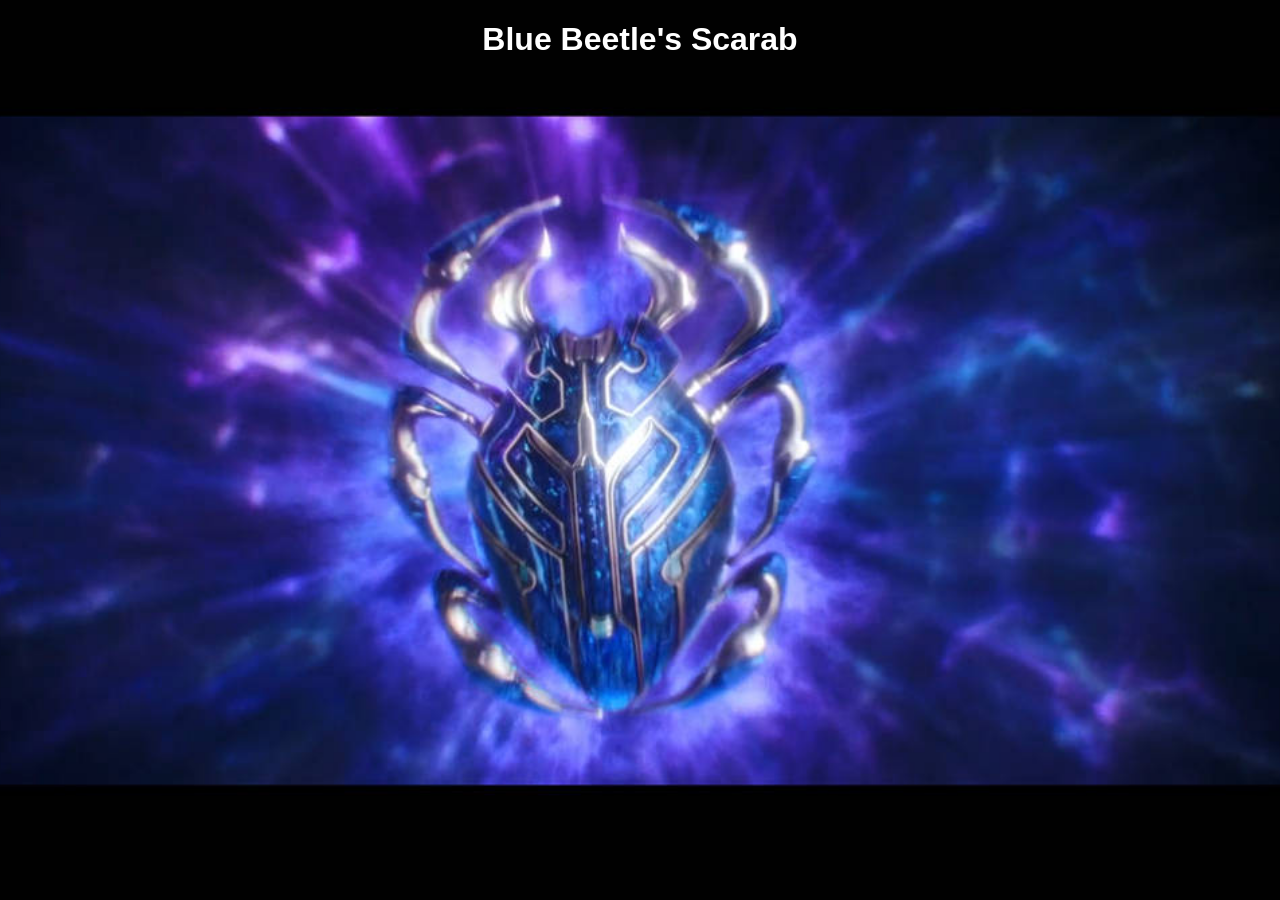
==== blue_scarab.html @ e1ec0a72 "file restructure" ====
<!DOCTYPE html>
<html lang="en">
<head>
    <meta charset="UTF-8">
    <meta name="viewport" content="width=device-width, initial-scale=1.0">
    <link rel="stylesheet" href="styles/styles.css">
    <title>Scarab</title>
    <style>
  body {
    background-image: url('images/scarab.jpg'); 
    background-size: cover;   
    background-attachment: fixed;      
    background-repeat: no-repeat;    
    background-position: center;           
    margin: 0;                             
  }
</style>
</head>
<body>
<h1>Blue Beetle's Scarab</h1>
</body>
</html>
---- styles/styles.css ----
.image-grid img {
  width: 100;
  height: 200px; 
  object-fit: cover;
  border-radius: 3px;
  justify-content: center;
  padding-top: 120px;
  padding-left: 200px;
}

p {
    text-align: center;
    color: white;
    font-family:'Gill Sans', 'Gill Sans MT', Calibri, 'Trebuchet MS', sans-serif

}
 

h1 {
    text-align: center;
    color: white;
    font-family:'Gill Sans', 'Gill Sans MT', Calibri, 'Trebuchet MS', sans-serif

}

h2 {
    text-align: center;
    color: white;
    font-family:'Gill Sans', 'Gill Sans MT', Calibri, 'Trebuchet MS', sans-serif
}

#bcontainertop{
    display: flex;
    color: white;
    background-color: rgb(38, 99, 99);
    float: left;
    font-family:'Gill Sans', 'Gill Sans MT', Calibri, 'Trebuchet MS', sans-serif;
}

#bcontainerbottom{
    display: flex; 
    flex-direction: column; 
    align-items: flex-end; 
    justify-content: flex-end;
    color: white;
    background-color: rgb(38, 99, 99);
    float: right;
    padding-right: 30px;
    font-family:'Gill Sans', 'Gill Sans MT', Calibri, 'Trebuchet MS', sans-serif;
}


#gcontainerleft {
    display: flex;
    background-color: darkgreen;
    color:rgb(53, 236, 114);
    float: left;
    font-family:'Gill Sans', 'Gill Sans MT', Calibri, 'Trebuchet MS', sans-serif;
}
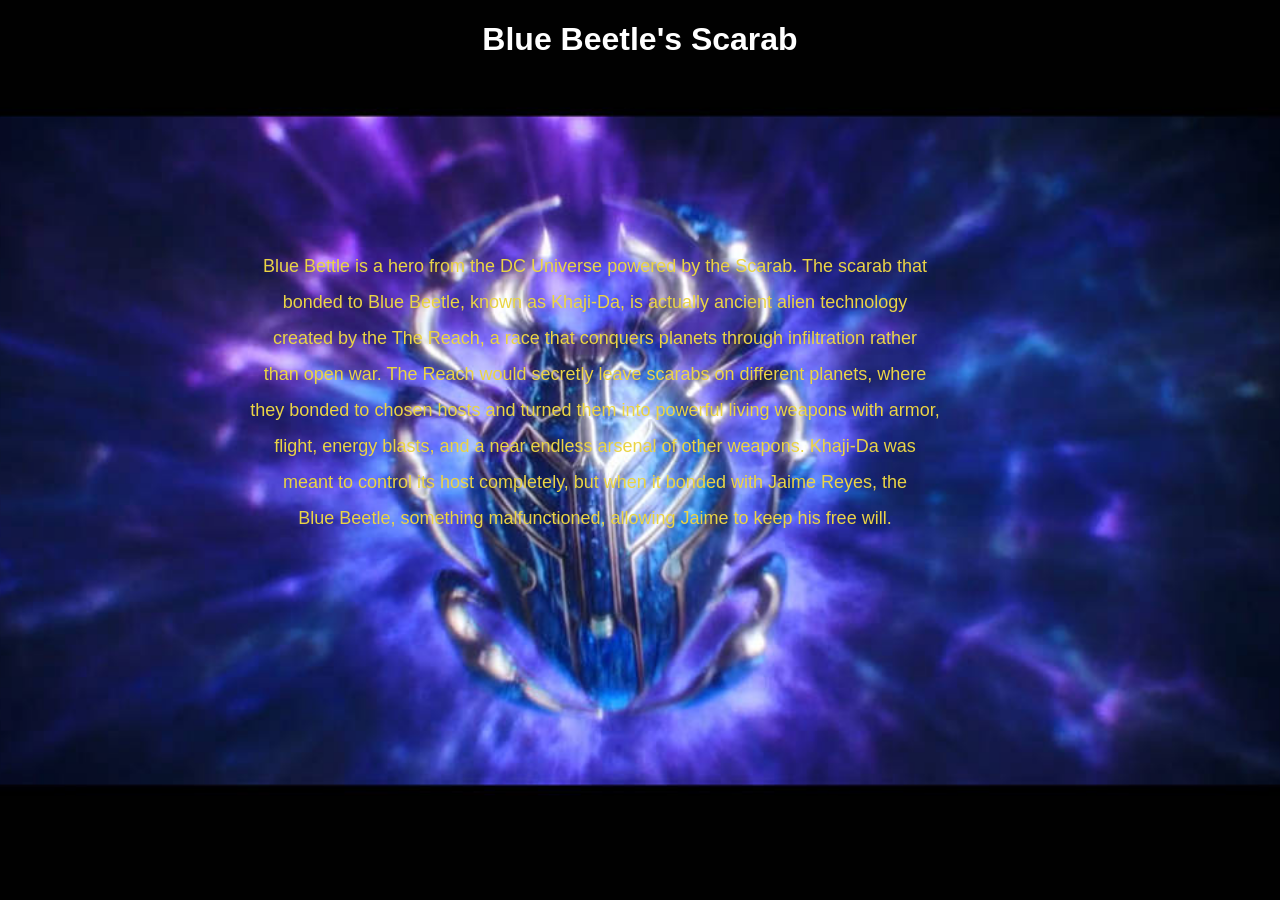
==== commit 19be53c9: "Add files via upload" ====
--- a/blue_scarab.html
+++ b/blue_scarab.html
@@ -1,22 +1,36 @@
-<!DOCTYPE html>
-<html lang="en">
-<head>
-    <meta charset="UTF-8">
-    <meta name="viewport" content="width=device-width, initial-scale=1.0">
-    <link rel="stylesheet" href="styles/styles.css">
-    <title>Scarab</title>
-    <style>
-  body {
-    background-image: url('images/scarab.jpg'); 
-    background-size: cover;   
-    background-attachment: fixed;      
-    background-repeat: no-repeat;    
-    background-position: center;           
-    margin: 0;                             
-  }
-</style>
-</head>
-<body>
-<h1>Blue Beetle's Scarab</h1>
-</body>
+<!DOCTYPE html>
+<html lang="en">
+<head>
+    <meta charset="UTF-8">
+    <meta name="viewport" content="width=device-width, initial-scale=1.0">
+    <link rel="icon" type="images/iconk.png" href="/images/favicon.ico">
+    <link rel="stylesheet" href="styles/styles.css">
+    <title>Scarab</title>
+    <style>
+  body {
+    background-image: url('images/scarab.jpg'); 
+    background-size: cover;   
+    background-attachment: fixed;      
+    background-repeat: no-repeat;    
+    background-position: center;           
+    margin: 0;                             
+  }
+</style>
+</head>
+<body>
+<h1>Blue Beetle's Scarab</h1>
+<div class="scarab">
+<p class="scarabp">
+  Blue Bettle is a hero from the DC Universe powered by the Scarab. The scarab that <br>
+  bonded to Blue Beetle, known as Khaji-Da, is actually ancient alien technology <br>
+  created by the The Reach, a race that conquers planets through infiltration rather<br>
+  than open war. The Reach would secretly leave scarabs on different planets, where <br>
+  they bonded to chosen hosts and turned them into powerful living weapons with armor,<br>
+  flight, energy blasts, and a near endless arsenal of other weapons. Khaji-Da was <br> 
+  meant to control its host completely, but when it bonded with Jaime Reyes, the <br> 
+  Blue Beetle, something malfunctioned, allowing Jaime to keep his free will. 
+  
+</p>
+</div>
+</body>
 </html>
--- a/styles/styles.css
+++ b/styles/styles.css
@@ -1,59 +1,206 @@
-.image-grid img {
-  width: 100;
-  height: 200px; 
-  object-fit: cover;
-  border-radius: 3px;
-  justify-content: center;
-  padding-top: 120px;
-  padding-left: 200px;
-}
-
-p {
-    text-align: center;
-    color: white;
-    font-family:'Gill Sans', 'Gill Sans MT', Calibri, 'Trebuchet MS', sans-serif
-
-}
- 
-
-h1 {
-    text-align: center;
-    color: white;
-    font-family:'Gill Sans', 'Gill Sans MT', Calibri, 'Trebuchet MS', sans-serif
-
-}
-
-h2 {
-    text-align: center;
-    color: white;
-    font-family:'Gill Sans', 'Gill Sans MT', Calibri, 'Trebuchet MS', sans-serif
-}
-
-#bcontainertop{
-    display: flex;
-    color: white;
-    background-color: rgb(38, 99, 99);
-    float: left;
-    font-family:'Gill Sans', 'Gill Sans MT', Calibri, 'Trebuchet MS', sans-serif;
-}
-
-#bcontainerbottom{
-    display: flex; 
-    flex-direction: column; 
-    align-items: flex-end; 
-    justify-content: flex-end;
-    color: white;
-    background-color: rgb(38, 99, 99);
-    float: right;
-    padding-right: 30px;
-    font-family:'Gill Sans', 'Gill Sans MT', Calibri, 'Trebuchet MS', sans-serif;
-}
-
-
-#gcontainerleft {
-    display: flex;
-    background-color: darkgreen;
-    color:rgb(53, 236, 114);
-    float: left;
-    font-family:'Gill Sans', 'Gill Sans MT', Calibri, 'Trebuchet MS', sans-serif;
+.image-grid img {
+  width: 100;
+  height: 200px; 
+  object-fit: cover;
+  border-radius: 3px;
+  justify-content: center;
+  padding-top: 120px;
+  padding-left: 200px;
+}
+
+p {
+    text-align: center;
+    color: white;
+    font-family:'Gill Sans', 'Gill Sans MT', Calibri, 'Trebuchet MS', sans-serif
+
+}
+ 
+
+h1 {
+    text-align: center;
+    color: white;
+    font-family:'Gill Sans', 'Gill Sans MT', Calibri, 'Trebuchet MS', sans-serif
+
+}
+
+h2 {
+    text-align: center;
+    color: white;
+    font-family:'Gill Sans', 'Gill Sans MT', Calibri, 'Trebuchet MS', sans-serif
+}
+
+.bcontainer{
+    display: flex;
+    flex-direction: column;    
+    color: white;
+    justify-self: left;
+    padding-left: 50px;
+    padding-top: 30px;
+    font-size: larger;
+    line-height: 2;
+    font-family:'Gill Sans', 'Gill Sans MT', Calibri, 'Trebuchet MS', sans-serif;
+}
+
+.bp{
+
+color: rgb(129, 200, 188);
+
+}
+
+.glantern {
+    display: flex;
+    flex-direction: column;
+    background-color: rgba(0, 100, 0, 0.566);
+    line-height: 2;
+    justify-self: center;
+    font-family:'Gill Sans', 'Gill Sans MT', Calibri, 'Trebuchet MS', sans-serif;
+}
+
+.trin {
+    display: flex;
+    flex-direction: column;    
+    color: white;
+    justify-self: center;
+    padding-top: 250px;
+    font-size: large;
+    line-height: 2;
+    font-family:'Gill Sans', 'Gill Sans MT', Calibri, 'Trebuchet MS', sans-serif;
+
+}
+
+.trinp{
+
+color: rgb(207, 207, 207)
+
+}
+
+.pneuma{
+    color: rgb(91, 230, 183);
+}
+
+.ontos{
+    color: rgb(231, 52, 52)
+}
+
+.logos{
+
+    color: rgb(135, 75, 208)
+}
+
+
+
+
+.omni{
+     display: flex;
+    flex-direction: column;
+    line-height: 2;
+    justify-content: flex-end;
+    float: left;
+    padding-left: 250px;
+    padding-top: 100px;
+    font-size: medium;
+    font-family:'Gill Sans', 'Gill Sans MT', Calibri, 'Trebuchet MS', sans-serif;
+}
+
+
+.omnip{
+
+    color: rgb(41, 193, 41)
+
+}
+
+.mastersw{
+    display: flex;
+    flex-direction: column;    
+    color: rgb(255, 255, 255);
+    justify-self: right;
+    padding-right: 100px;
+    padding-top: 30px;
+    font-size: large;
+    line-height: 2;
+    font-family:'Gill Sans', 'Gill Sans MT', Calibri, 'Trebuchet MS', sans-serif;
+}
+
+.masterswp {
+
+    color:rgb(254, 246, 206);
+
+}
+
+.onering {
+    display: flex;
+    flex-direction: column;    
+    color: rgb(255, 255, 255);
+    justify-self: right;
+    padding-right: 255px;
+    padding-top:50px;
+    line-height: 2;
+    font-size: x-large;
+    font-family:'Gill Sans', 'Gill Sans MT', Calibri, 'Trebuchet MS', sans-serif;
+}
+
+
+.oneringp {
+
+    color:bisque;
+
+}
+
+
+.scarab {
+
+    display: flex;
+    flex-direction: column;    
+    color: white;
+    justify-self: right;
+    padding-right: 90px;
+    padding-top: 150px;
+    font-size: large;
+    line-height: 2;
+    font-family:'Gill Sans', 'Gill Sans MT', Calibri, 'Trebuchet MS', sans-serif;
+}
+
+.scarabp {
+
+    color: rgb(234, 212, 69)
+
+}
+
+.smash {
+
+    display: flex;
+    flex-direction: column;    
+    color: white;
+    justify-self: center;
+    padding-left: 500px;
+    padding-top: 150px;
+    font-size: x-large;
+    line-height: 2;
+    font-family:'Gill Sans', 'Gill Sans MT', Calibri, 'Trebuchet MS', sans-serif;
+}
+
+.smashp {
+
+    color: rgb(215, 96, 236)
+
+}
+
+.reflect{
+
+    color: rgb(255, 255, 255);
+    border: 5px solid rgb(15, 114, 98);
+    font-size: larger;
+    text-align: center;
+    justify-self: center;
+    text-decoration: none;
+    font-family:'Gill Sans', 'Gill Sans MT', Calibri, 'Trebuchet MS', sans-serif;
+    line-height: 2;
+
+
+}
+
+.reflecth{
+
+    color:rgb(122, 255, 233);
+
 }
